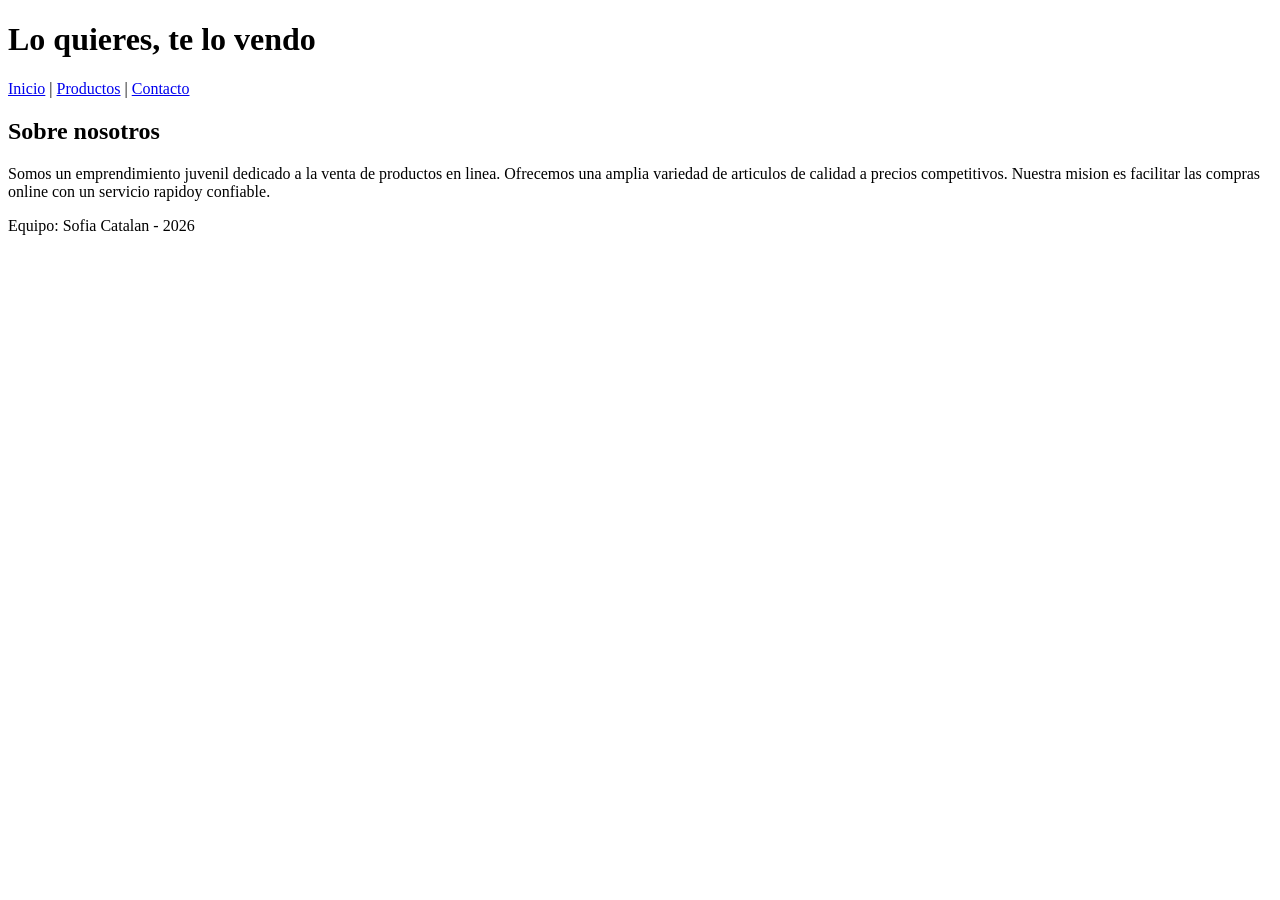
==== index.html @ 1c59941f "feat: estructura HTML inicial y estilos CSS básicos" ====
<!DOCTYPE html>
<html lang="en">
<head>
    <meta charset="UTF-8">
    <meta name="viewport" content="width=device-width, initial-scale=1.0">
    <title>Lo quieres, te lo vendo</title>
    <!--Aca llaamamos al archivo css-->
    <link rel="stylesheet" href="assets/style.css">
</head>
<body>
    <!--Colocamos el primer titulo-->
    <h1>Lo quieres, te lo vendo</h1>

    <!--Ponemos etiqueta y nombre a los lugares q usaremos -->
    <nav>
        <a href="#inicio">Inicio</a> |
        <a href="#productos">Productos</a> |
        <a href="contacto.html">Contacto</a>
    </nav>

    <section>
        <h2>Sobre nosotros</h2>
        <p>
            Somos un emprendimiento juvenil dedicado a la venta de productos en linea.
            Ofrecemos una amplia variedad de articulos de calidad a precios competitivos.
            Nuestra mision es facilitar las compras online con un servicio rapidoy confiable.
        </p>
    </section>
    <footer>
        <p>Equipo: Sofia Catalan - 2026</p>
    </footer>

</body>
</html>
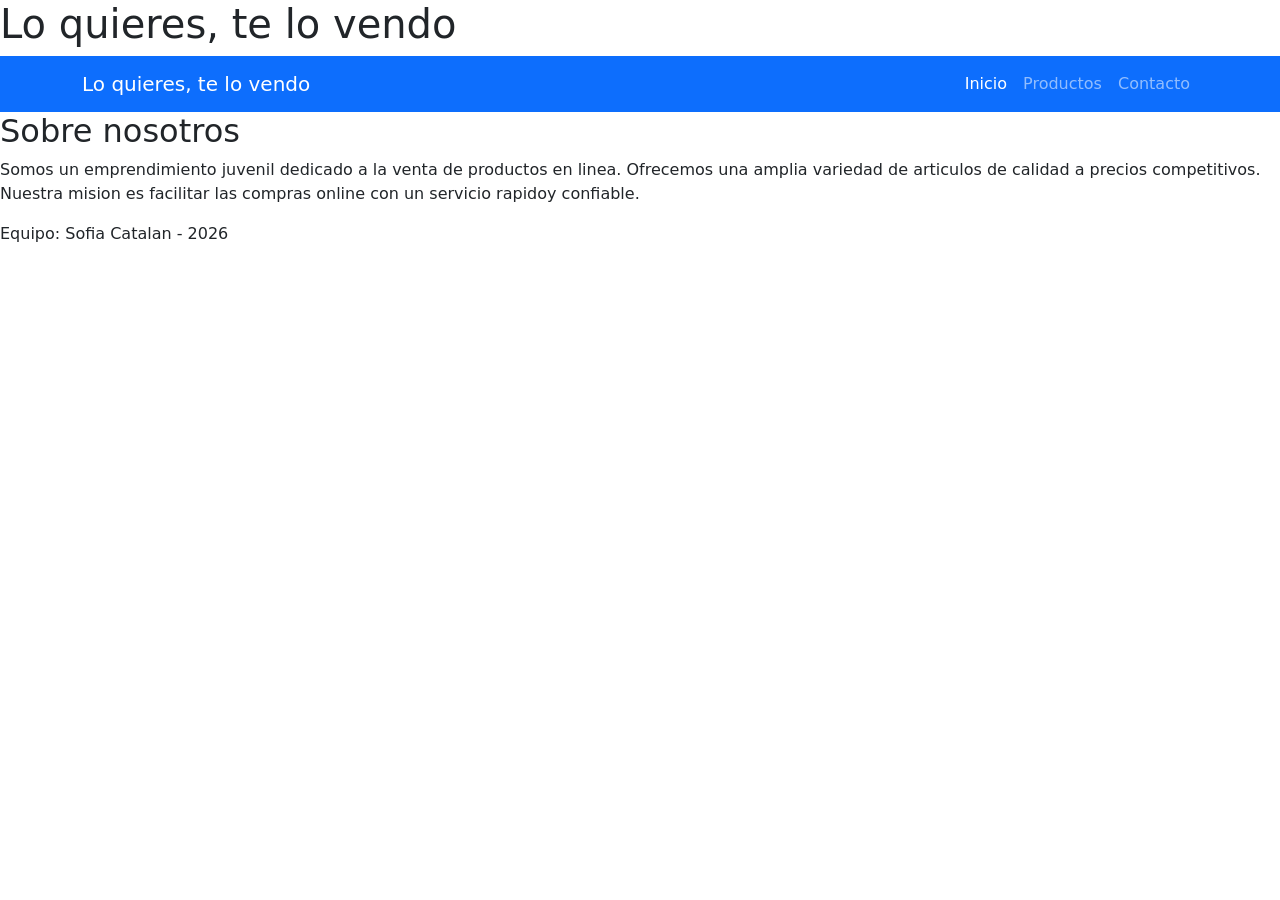
==== commit ca4a38c3: "feat: integracion de Bootstrap, navbar y formulario responsivo" ====
--- a/index.html
+++ b/index.html
@@ -6,16 +6,33 @@
     <title>Lo quieres, te lo vendo</title>
     <!--Aca llaamamos al archivo css-->
     <link rel="stylesheet" href="assets/style.css">
+    <link href="https://cdn.jsdelivr.net/npm/bootstrap@5.3.3/dist/css/bootstrap.min.css" rel="stylesheet">
+
 </head>
 <body>
     <!--Colocamos el primer titulo-->
     <h1>Lo quieres, te lo vendo</h1>
-
-    <!--Ponemos etiqueta y nombre a los lugares q usaremos -->
-    <nav>
-        <a href="#inicio">Inicio</a> |
-        <a href="#productos">Productos</a> |
-        <a href="contacto.html">Contacto</a>
+    <!--Codigo navbar de Boostrap-->
+    <nav class="navbar navbar-expand-lg navbar-dark bg-primary">
+        <div class="container">
+            <a class="navbar-brand" href="index.html">Lo quieres, te lo vendo</a>
+            <button class="navbar-toggler" type="button" data-bs-toggle="collapse" data-bs-target="#navbarNav">
+                <span class="navbar-toggler-icon"></span>
+            </button>
+            <div class="collapse navbar-collapse" id="navbarNav">
+                <ul class="navbar-nav ms-auto">
+                    <li class="nav-item">
+                        <a class="nav-link active" href="index.html">Inicio</a>
+                    </li>
+                    <li class="nav-item">
+                        <a class="nav-link" href="#productos">Productos</a>
+                    </li>
+                    <li class="nav-item">
+                        <a class="nav-link" href="contacto.html">Contacto</a>
+                    </li>
+                </ul>
+            </div>
+        </div>
     </nav>
 
     <section>
@@ -29,6 +46,7 @@
     <footer>
         <p>Equipo: Sofia Catalan - 2026</p>
     </footer>
-
+<!-- Bootstrap JS (necesario para que funcionen los menús desplegables) -->
+<script src="https://cdn.jsdelivr.net/npm/bootstrap@5.3.3/dist/js/bootstrap.bundle.min.js"></script>
 </body>
 </html>
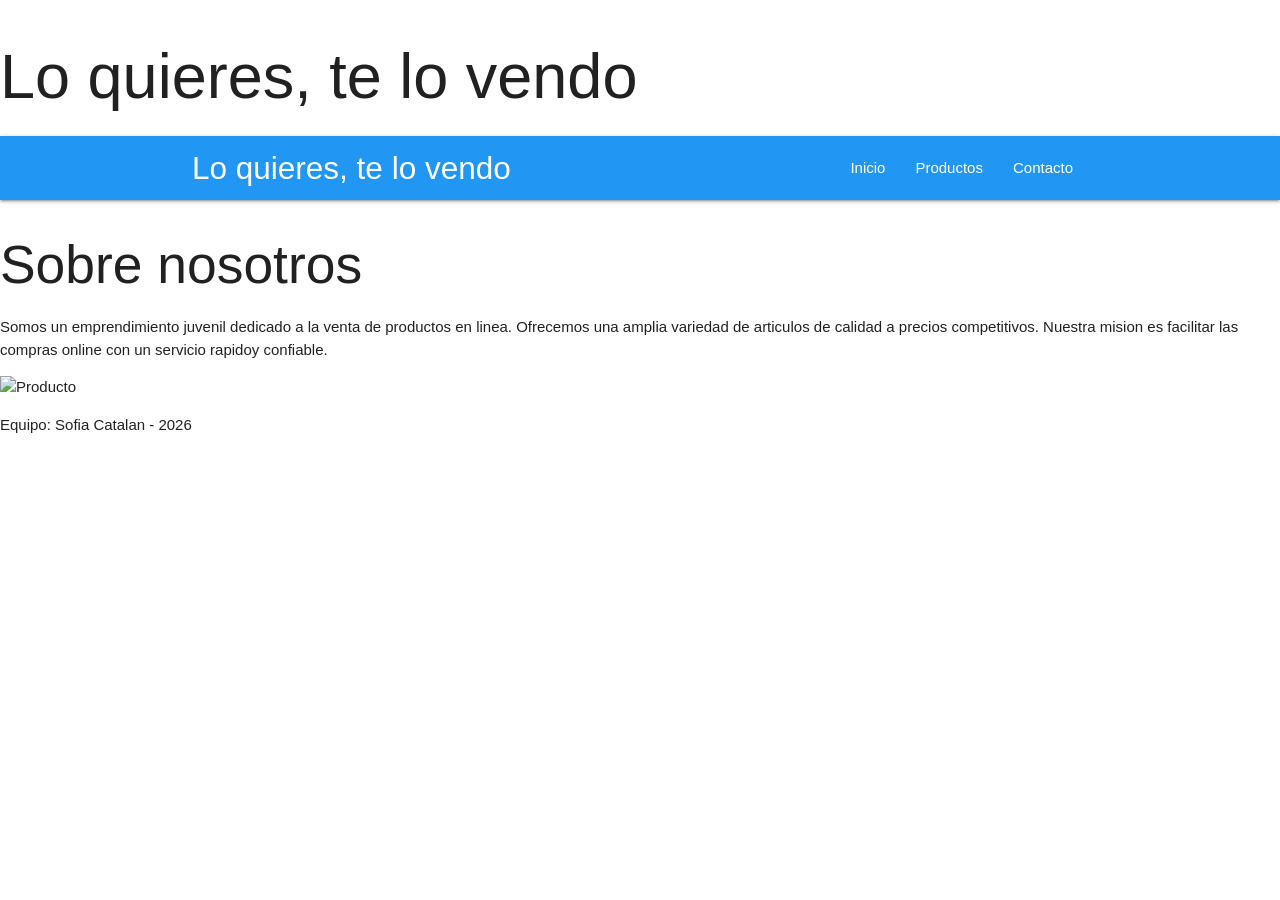
==== commit ad8ba099: "docs: agregar archivo README con documentacion del proyecto" ====
--- a/index.html
+++ b/index.html
@@ -6,32 +6,24 @@
     <title>Lo quieres, te lo vendo</title>
     <!--Aca llaamamos al archivo css-->
     <link rel="stylesheet" href="assets/style.css">
-    <link href="https://cdn.jsdelivr.net/npm/bootstrap@5.3.3/dist/css/bootstrap.min.css" rel="stylesheet">
+    <!-- Materialize CSS -->
+    <link rel="stylesheet" href="https://cdnjs.cloudflare.com/ajax/libs/materialize/1.0.0/css/materialize.min.css">
+    <!-- Material Icons -->
+    <link href="https://fonts.googleapis.com/icon?family=Material+Icons" rel="stylesheet">
 
 </head>
 <body>
     <!--Colocamos el primer titulo-->
     <h1>Lo quieres, te lo vendo</h1>
-    <!--Codigo navbar de Boostrap-->
-    <nav class="navbar navbar-expand-lg navbar-dark bg-primary">
-        <div class="container">
-            <a class="navbar-brand" href="index.html">Lo quieres, te lo vendo</a>
-            <button class="navbar-toggler" type="button" data-bs-toggle="collapse" data-bs-target="#navbarNav">
-                <span class="navbar-toggler-icon"></span>
-            </button>
-            <div class="collapse navbar-collapse" id="navbarNav">
-                <ul class="navbar-nav ms-auto">
-                    <li class="nav-item">
-                        <a class="nav-link active" href="index.html">Inicio</a>
-                    </li>
-                    <li class="nav-item">
-                        <a class="nav-link" href="#productos">Productos</a>
-                    </li>
-                    <li class="nav-item">
-                        <a class="nav-link" href="contacto.html">Contacto</a>
-                    </li>
-                </ul>
-            </div>
+    <!--Codigo nav de Materialize-->
+    <nav class="blue">
+        <div class="nav-wrapper container">
+            <a href="index.html" class="brand-logo">Lo quieres, te lo vendo</a>
+            <ul id="nav-mobile" class="right hide-on-med-and-down">
+                <li><a href="index.html">Inicio</a></li>
+                <li><a href="#productos">Productos</a></li>
+                <li><a href="contacto.html">Contacto</a></li>
+            </ul>
         </div>
     </nav>
 
@@ -42,11 +34,20 @@
             Ofrecemos una amplia variedad de articulos de calidad a precios competitivos.
             Nuestra mision es facilitar las compras online con un servicio rapidoy confiable.
         </p>
+
+        <img src="assets/img/producto.jpg" class="responsive-img" alt="Producto">
+    
     </section>
     <footer>
         <p>Equipo: Sofia Catalan - 2026</p>
     </footer>
-<!-- Bootstrap JS (necesario para que funcionen los menús desplegables) -->
-<script src="https://cdn.jsdelivr.net/npm/bootstrap@5.3.3/dist/js/bootstrap.bundle.min.js"></script>
+    <!-- Materialize JS -->
+    <script src="https://cdnjs.cloudflare.com/ajax/libs/materialize/1.0.0/js/materialize.min.js"></script>
+    <script>
+        // Inicializa los componentes de Materialize (como las etiquetas flotantes del formulario)
+        document.addEventListener('DOMContentLoaded', function() {
+            M.updateTextFields();
+        });
+    </script>
 </body>
 </html>
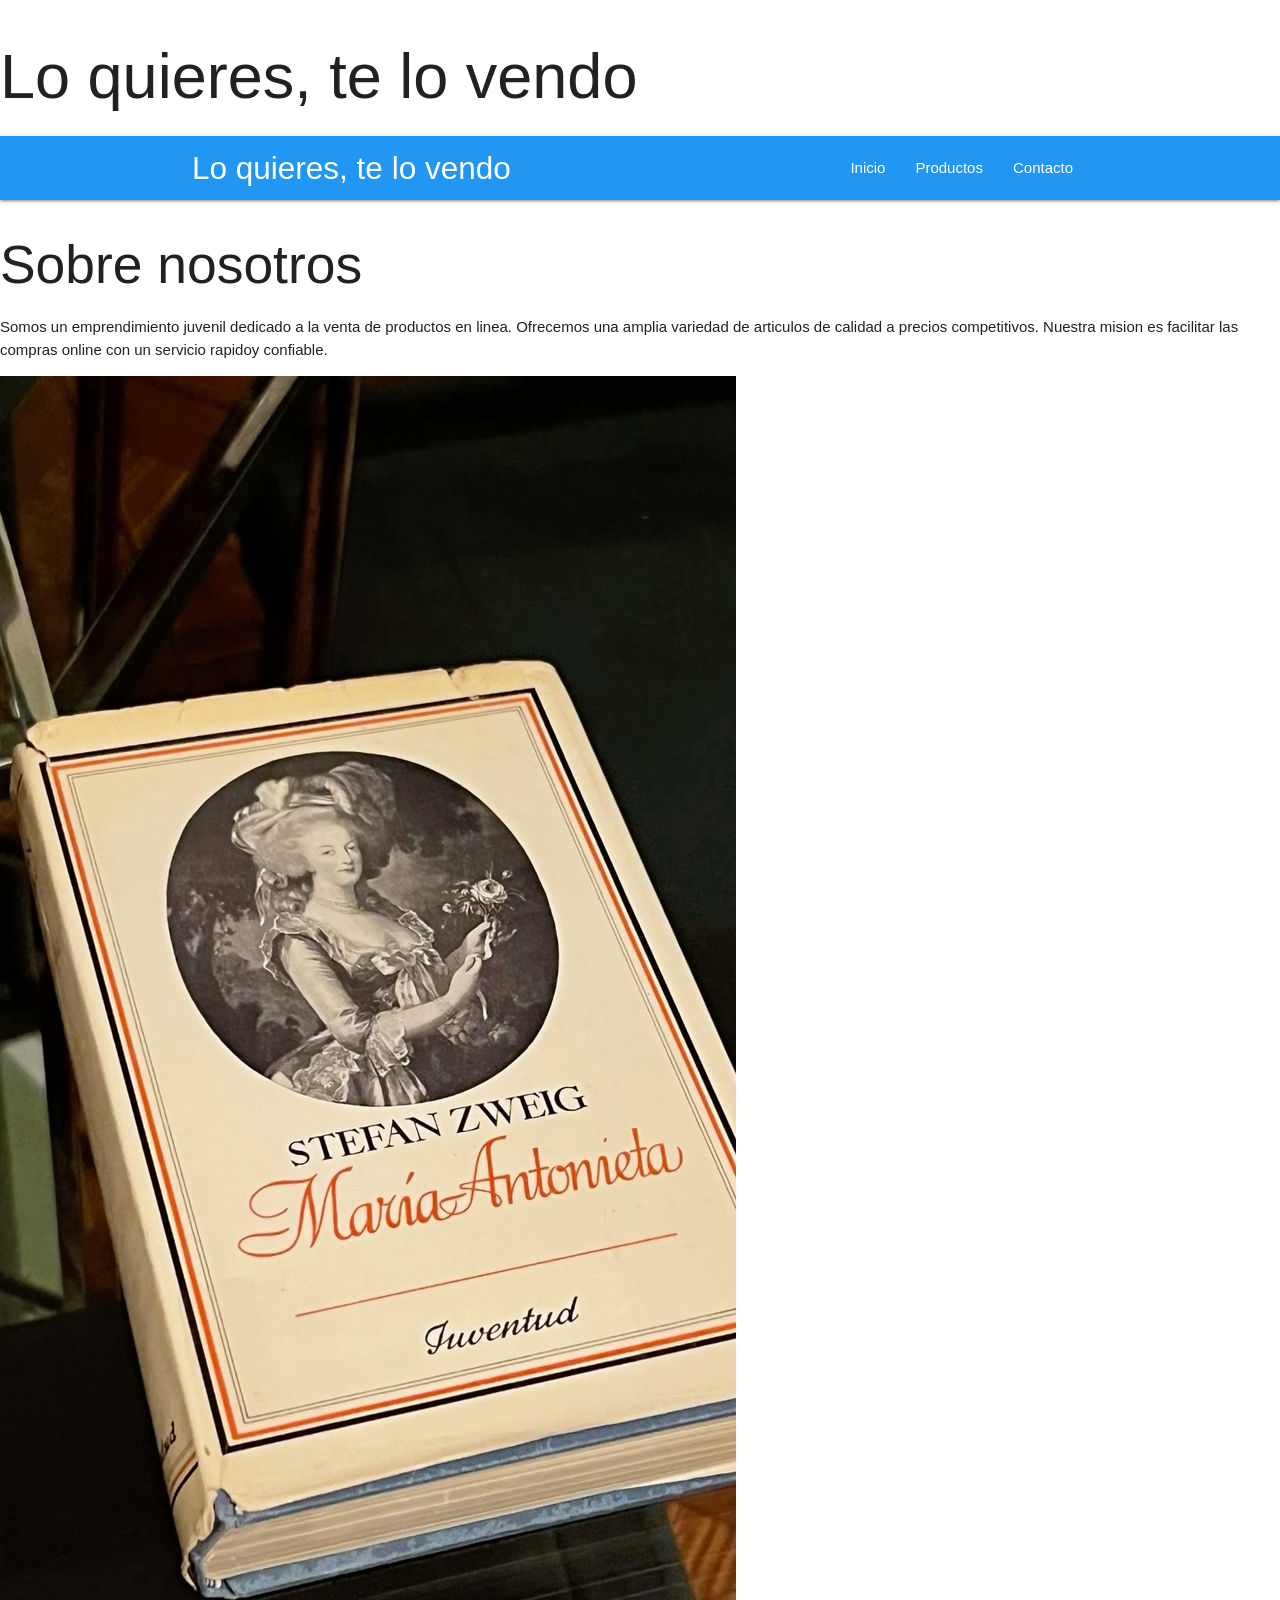
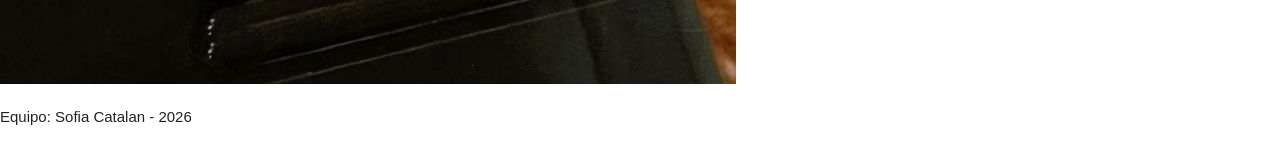
==== commit b02e501f: "Agregamos la imagen del producto y actualizarla documentacion" ====
--- a/index.html
+++ b/index.html
@@ -35,7 +35,7 @@
             Nuestra mision es facilitar las compras online con un servicio rapidoy confiable.
         </p>
 
-        <img src="assets/img/producto.jpg" class="responsive-img" alt="Producto">
+        <img src="assets/img/producto1.jpg" class="responsive-img" alt="Producto">
     
     </section>
     <footer>
